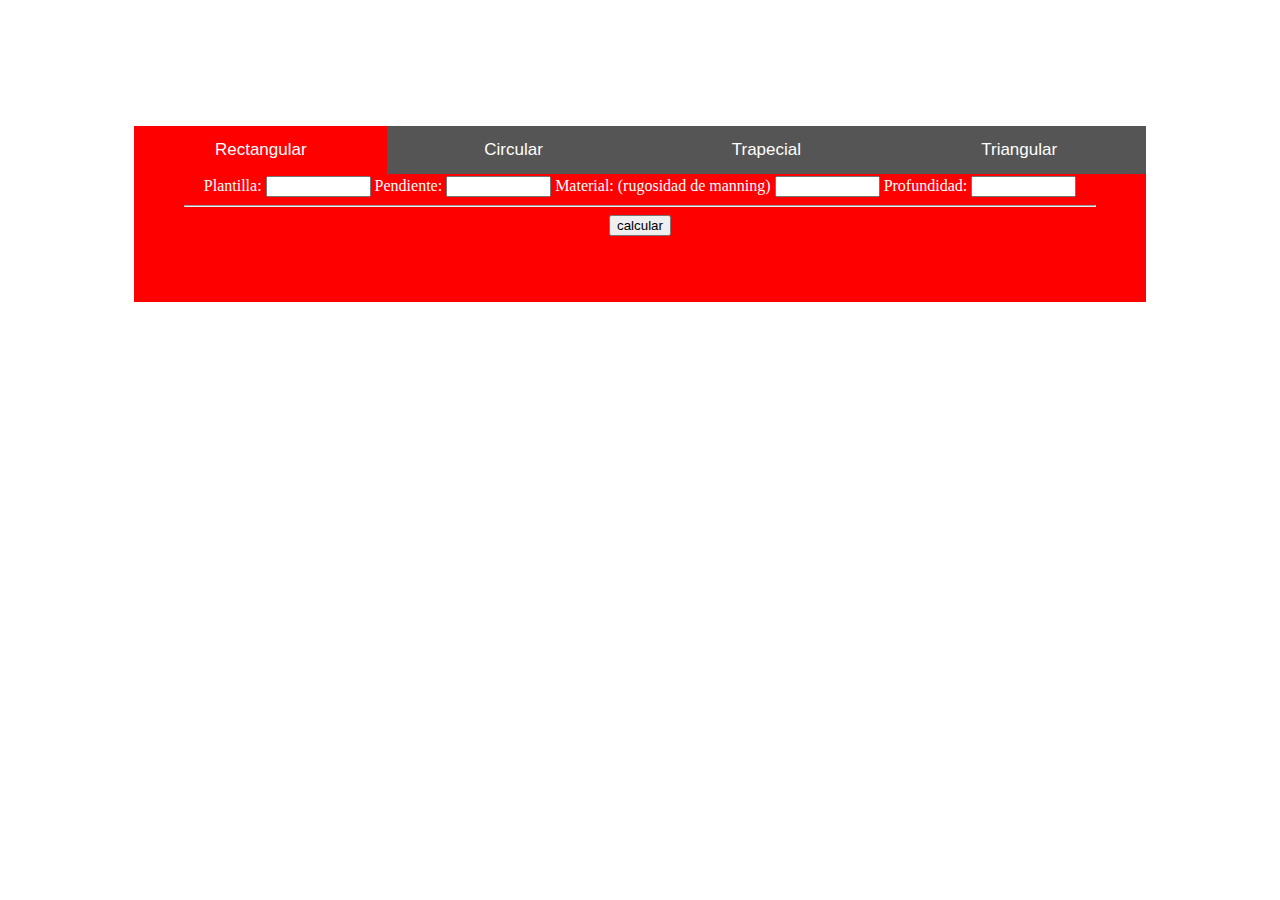
==== Manning-1.html @ 66fdc9ab "Inicio" ====
<!DOCTYPE html PUBLIC "-//W3C//DTD XHTML 1.0 Transitional//EN" "http://www.w3.org/TR/xhtml1/DTD/xhtml1-transitional.dtd">
<html xmlns="http://www.w3.org/1999/xhtml">
<head>
<meta http-equiv="Content-Type" content="text/html; charset=utf-8" />
<title>Usos de la ecuación de manning</title>
<style>
#content{
	margin:10%;
	}
.tablink {
  background-color: #555;
  color: white;
  float: left;
  border: none;
  outline: none;
  cursor: pointer;
  padding: 14px 16px;
  font-size: 17px;
  width: 25%;
}

/* Change background color of buttons on hover */
.tablink:hover {
  background-color: #777;
}

/* Set default styles for tab content */
.tabcontent {
  color: white;
  display: none;
  padding: 50px;
  text-align: center;
}

/* Style each tab content individually */
#div1 {background-color:red;}
#div2 {background-color:green;}
#div3 {background-color:blue;}
#div4 {background-color:orange;}
}
p{
	color:rgb(255,255,255);
	}
</style>
</head>

<body>
<div id=content>
<button class="tablink" onclick="openCity('div1',this,'red')" id="defaultOpen">Rectangular</button>
<button class="tablink" onclick="openCity('div2',this,'blue')">Circular</button>
<button class="tablink" onclick="openCity('div3',this,'green')">Trapecial</button>
<button class="tablink" onclick="openCity('div4',this,'yellow')">Triangular</button>

<div class="tabcontent" id="div1">
<form action="" method="" name="form" class="form">

Plantilla: <input name="plantilla" type="text" size="10" maxlength="10" id="d"/>
Pendiente: <input name="pendiente" type="text" size="10" maxlength="10" id="sf"/>
Material: (rugosidad de manning) <input name="rugosidad de manning" type="text" size="10" maxlength="10" id="n"/>
Profundidad: <input name="profundidad" type="text" size="10" maxlength="10" id="y"/>
<hr />
<input name="btn" type="button" id="calcular" value="calcular" onclick="mensaje()"/>
<p></p>

</form>
</div>

<div class="tabcontent" id="div2">
<form action="" method="" name="form" class="form">

Diametro: <input name="diametro" type="text" size="10" maxlength="10" id="d2"/>
Pendiente: <input name="pendiente" type="text" size="10" maxlength="10" id="sf2"/>
Material: (rugosidad de manning) <input name="rugosidad de manning" type="text" size="10" maxlength="10" id="n2"/>
Profundidad: <input name="profundidad" type="text" size="10" maxlength="10" id="y2"/>
<hr />
<input name="btn" type="button" id="calcular" value="calcular" onclick="mensaje()"/>
<p></p>

</form>
</div>

<div class="tabcontent" id="div3">
<form action="" method="" name="form" class="form">

Plantilla: <input name="plantilla" type="text" size="10" maxlength="10" id="d"/>
Pendiente: <input name="pendiente" type="text" size="10" maxlength="10" id="sf"/>
Material: (rugosidad de manning) <input name="rugosidad de manning" type="text" size="10" maxlength="10" id="n"/>
Profundidad: <input name="profundidad" type="text" size="10" maxlength="10" id="y"/>
<hr />
<input name="btn" type="button" id="calcular" value="calcular" onclick="mensaje()"/>
<p></p>

</form>
</div>

<div class="tabcontent" id="div4">
<form action="" method="" name="form" class="form">

Diametro: <input name="diametro" type="text" size="10" maxlength="10" id="d"/>
Pendiente: <input name="pendiente" type="text" size="10" maxlength="10" id="sf"/>
Material: (rugosidad de manning) <input name="rugosidad de manning" type="text" size="10" maxlength="10" id="n"/>
Profundidad: <input name="profundidad" type="text" size="10" maxlength="10" id="y"/>
<hr />
<input name="btn" type="button" id="calcular" value="calcular" onclick="mensaje()"/>
<p></p>

</form>
</div>
</div>

<script>
function mensaje(){
var sf = document.getElementById("sf2").value;
var d = document.getElementById("d2").value;
var n = document.getElementById("n2").value;
const PI = 3.1415;

var A = PI*d*d/4;
var RH = d/4;
//var Q = caudal(d);
var ninv = 1/n;
var sfraiz = Math.pow(sf, 0.5);
var Q = A * Math.pow(RH, 2/3) * ninv * sfraiz; 

var p = document.querySelector("p");
p.textContent = Q;
}
//function caudal(d){
	//return (1/n)*A*(RH(2/3))*(Sf(1/2))
	//}
function openCity(cityName, elmnt, color) {
  // Hide all elements with class="tabcontent" by default */
  var i, tabcontent, tablinks;
  tabcontent = document.getElementsByClassName("tabcontent");
  for (i = 0; i < tabcontent.length; i++) {
    tabcontent[i].style.display = "none";
  }

  // Remove the background color of all tablinks/buttons
  tablinks = document.getElementsByClassName("tablink");
  for (i = 0; i < tablinks.length; i++) {
    tablinks[i].style.backgroundColor = "";
  }

  // Show the specific tab content
  document.getElementById(cityName).style.display = "block";

  // Add the specific color to the button used to open the tab content
  elmnt.style.backgroundColor = color;
}

// Get the element with id="defaultOpen" and click on it
document.getElementById("defaultOpen").click();
</script>
</body>
</html>
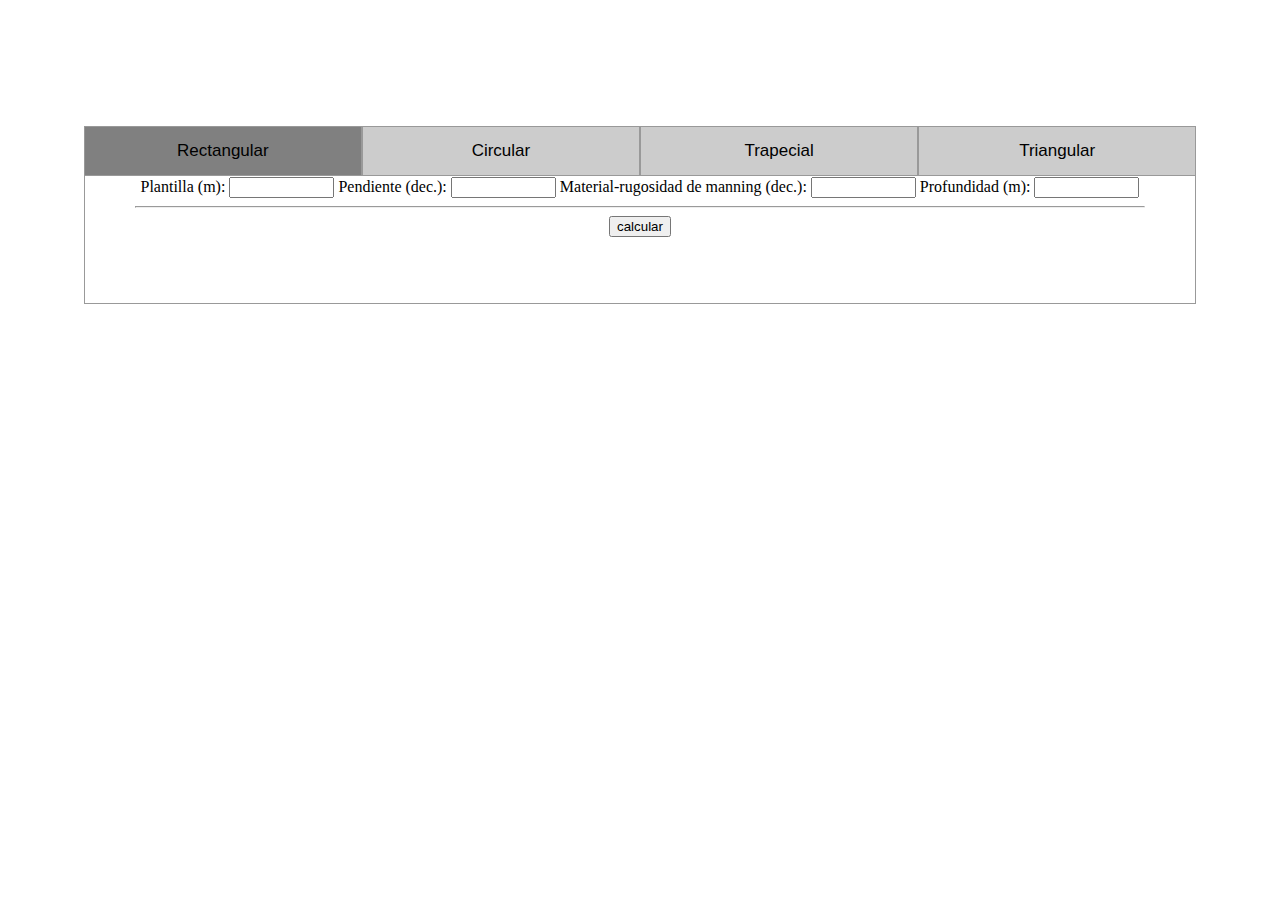
==== commit bd5c71c7: "nuevasclasesdecanales" ====
--- a/Manning-1.html
+++ b/Manning-1.html
@@ -5,13 +5,12 @@
 <title>Usos de la ecuación de manning</title>
 <style>
 #content{
-	margin:10%;
+	margin:10% 6%;
 	}
 .tablink {
-  background-color: #555;
-  color: white;
+  background-color: rgb(204,204,204);
   float: left;
-  border: none;
+  border: solid 1px rgb(153,153,153);
   outline: none;
   cursor: pointer;
   padding: 14px 16px;
@@ -26,109 +25,152 @@
 
 /* Set default styles for tab content */
 .tabcontent {
-  color: white;
   display: none;
   padding: 50px;
   text-align: center;
+  border: solid 1px rgb(153,153,153);
 }
 
 /* Style each tab content individually */
-#div1 {background-color:red;}
-#div2 {background-color:green;}
-#div3 {background-color:blue;}
-#div4 {background-color:orange;}
+#div1 {background-color:white;}
+#div2 {background-color:white;}
+#div3 {background-color:white;}
+#div4 {background-color:white;}
 }
-p{
-	color:rgb(255,255,255);
-	}
 </style>
 </head>
 
 <body>
 <div id=content>
-<button class="tablink" onclick="openCity('div1',this,'red')" id="defaultOpen">Rectangular</button>
-<button class="tablink" onclick="openCity('div2',this,'blue')">Circular</button>
-<button class="tablink" onclick="openCity('div3',this,'green')">Trapecial</button>
-<button class="tablink" onclick="openCity('div4',this,'yellow')">Triangular</button>
+<button class="tablink" onclick="openTab('div1',this,'gray')" id="defaultOpen">Rectangular</button>
+<button class="tablink" onclick="openTab('div2',this,'gray')">Circular</button>
+<button class="tablink" onclick="openTab('div3',this,'gray')">Trapecial</button>
+<button class="tablink" onclick="openTab('div4',this,'gray')">Triangular</button>
 
 <div class="tabcontent" id="div1">
-<form action="" method="" name="form" class="form">
+<form action="" method="" name="" class="">
 
-Plantilla: <input name="plantilla" type="text" size="10" maxlength="10" id="d"/>
-Pendiente: <input name="pendiente" type="text" size="10" maxlength="10" id="sf"/>
-Material: (rugosidad de manning) <input name="rugosidad de manning" type="text" size="10" maxlength="10" id="n"/>
-Profundidad: <input name="profundidad" type="text" size="10" maxlength="10" id="y"/>
+Plantilla (m): <input name="plantilla1" type="text" size="10" maxlength="10" id="b1"/>
+Pendiente (dec.): <input name="pendiente1" type="text" size="10" maxlength="10" id="sf1"/>
+Material-rugosidad de manning (dec.): <input name="rugosidad de manning1" type="text" size="10" maxlength="10" id="n1"/>
+Profundidad (m): <input name="profundidad1" type="text" size="10" maxlength="10" id="y1"/>
 <hr />
-<input name="btn" type="button" id="calcular" value="calcular" onclick="mensaje()"/>
-<p></p>
+<input name="btn1" type="button" id="calcular1" value="calcular" onclick="funcion()"/>
+<p id="p1"></p>
 
 </form>
 </div>
 
 <div class="tabcontent" id="div2">
-<form action="" method="" name="form" class="form">
+<form action="" method="" name="" class="">
 
-Diametro: <input name="diametro" type="text" size="10" maxlength="10" id="d2"/>
-Pendiente: <input name="pendiente" type="text" size="10" maxlength="10" id="sf2"/>
-Material: (rugosidad de manning) <input name="rugosidad de manning" type="text" size="10" maxlength="10" id="n2"/>
-Profundidad: <input name="profundidad" type="text" size="10" maxlength="10" id="y2"/>
+Diametro (m): <input name="diametro2" type="text" size="10" maxlength="10" id="d2"/>
+Pendiente (dec.): <input name="pendiente2" type="text" size="10" maxlength="10" id="sf2"/>
+Material-rugosidad de manning (dec.): <input name="rugosidad de manning2" type="text" size="10" maxlength="10" id="n2"/>
+Profundidad (m): <input name="profundidad2" type="text" size="10" maxlength="10" id="y2"/>
 <hr />
-<input name="btn" type="button" id="calcular" value="calcular" onclick="mensaje()"/>
-<p></p>
+<input name="btn2" type="button" id="calcular2" value="calcular" onclick="flow_unif_channel_circle()"/>
+<p id="p2"></p>
 
 </form>
 </div>
 
 <div class="tabcontent" id="div3">
-<form action="" method="" name="form" class="form">
+<form action="" method="" name="" class="">
 
-Plantilla: <input name="plantilla" type="text" size="10" maxlength="10" id="d"/>
-Pendiente: <input name="pendiente" type="text" size="10" maxlength="10" id="sf"/>
-Material: (rugosidad de manning) <input name="rugosidad de manning" type="text" size="10" maxlength="10" id="n"/>
-Profundidad: <input name="profundidad" type="text" size="10" maxlength="10" id="y"/>
+Plantilla (m): <input name="plantilla3" type="text" size="5" maxlength="5" id="b3"/>
+Pendiente lateral-z: <input name="pendienteLateral3" type="text" size="5" maxlength="5" id="z3"/> 
+Pendiente (dec.): <input name="pendiente3" type="text" size="5" maxlength="5" id="sf3"/>
+Material-rugosidad de manning (dec.): <input name="rugosidad de manning3" type="text" size="5" maxlength="5" id="n3"/>
+Profundidad (m): <input name="profundidad3" type="text" size="5" maxlength="5" id="y3"/>
 <hr />
-<input name="btn" type="button" id="calcular" value="calcular" onclick="mensaje()"/>
-<p></p>
+<input name="btn3" type="button" id="calcular3" value="calcular" onclick="flow_unif_channel_trap()"/>
+<p id="p3"></p>
 
 </form>
 </div>
 
 <div class="tabcontent" id="div4">
-<form action="" method="" name="form" class="form">
+<form action="" method="" name="" class="">
 
-Diametro: <input name="diametro" type="text" size="10" maxlength="10" id="d"/>
-Pendiente: <input name="pendiente" type="text" size="10" maxlength="10" id="sf"/>
-Material: (rugosidad de manning) <input name="rugosidad de manning" type="text" size="10" maxlength="10" id="n"/>
-Profundidad: <input name="profundidad" type="text" size="10" maxlength="10" id="y"/>
+Pendiente lateral-z: <input name="pendienteLateral4" type="text" size="10" maxlength="10" id="z4"/>
+Pendiente (dec.): <input name="pendiente4" type="text" size="10" maxlength="10" id="sf4"/>
+Material-rugosidad de manning (dec.): <input name="rugosidad de manning4" type="text" size="10" maxlength="10" id="n4"/>
+Profundidad (m): <input name="profundidad4" type="text" size="10" maxlength="10" id="y4"/>
 <hr />
-<input name="btn" type="button" id="calcular" value="calcular" onclick="mensaje()"/>
-<p></p>
+<input name="btn4" type="button" id="calcular4" value="calcular" onclick="mensaje()"/>
+<p id="p4"></p>
 
 </form>
 </div>
 </div>
 
 <script>
-function mensaje(){
-var sf = document.getElementById("sf2").value;
-var d = document.getElementById("d2").value;
-var n = document.getElementById("n2").value;
+
+//////////////////////////////// Ecuaciones del flujo uniforme en canal circular ////////////////////////////////////
+function flow_unif_channel_circle(){
+var d = parseFloat(document.getElementById("d2").value);
+var sf = parseFloat(document.getElementById("sf2").value);
+var n = parseFloat(document.getElementById("n2").value);
+var y = parseFloat(document.getElementById("y2").value);
 const PI = 3.1415;
+	if(d==y){
+	var A = PI*d*d/4;
+	var RH = d/4;
+	var Q = caudal(n,A,RH,sf);
+	var p = document.getElementById("p2");
+	p.textContent = 'Flujo :' + Q + ' m3/s';
+	}
+	if(d>y && y>0){
+	var r =d/2;
+	var ang = 2*Math.acos(1-(y/r));
+	var A = (1/2)*(Math.pow(r,2))*(ang-(Math.sin(ang)));
+	var P = ang*r;
+	var RH = A/P;
+	var Q = caudal(n,A,RH,sf);
+	var p = document.getElementById("p2");
+	p.textContent = 'Flujo :' + Q + ' m3/s';
+	}
+	if(y>d){
+	var p = document.getElementById("p2");
+	p.textContent = 'La profundidad no debe ser mayor al diámetro del conducto';
+	}
+	if(y<=0){
+	var p = document.getElementById("p2");
+	p.textContent = 'La profundidad no debe ser un valor negativo ni nulo';
+	}
+}
 
-var A = PI*d*d/4;
-var RH = d/4;
-//var Q = caudal(d);
-var ninv = 1/n;
-var sfraiz = Math.pow(sf, 0.5);
-var Q = A * Math.pow(RH, 2/3) * ninv * sfraiz; 
+//////////////////////////////// Ecuaciones del flujo uniforme en canal trapecial ////////////////////////////////////
+function flow_unif_channel_trap(){
+var b = parseFloat(document.getElementById("b3").value);
+var z = parseFloat(document.getElementById("z3").value);
+var sf = parseFloat(document.getElementById("sf3").value);
+var n = parseFloat(document.getElementById("n3").value);
+var y = parseFloat(document.getElementById("y3").value);
 
-var p = document.querySelector("p");
-p.textContent = Q;
+	if(b>0 && y>0 && z>=0 && sf>=0 && n>0){
+	var A = (b + (z * y)) * y;
+	var P = b+((2*y)*(Math.pow(1+z*z,1/2)));
+	var RH = A/P;
+	var Q = caudal(n,A,RH,sf);
+	var p = document.getElementById("p3");
+	p.textContent = 'Flujo :' + Q + ' m3/s';
+	}
+	if(b<=0 || y<=0 || z<0 || sf<0 || n<=0){
+	var p = document.getElementById("p3");
+	p.textContent = 'La información no es válida';
+	}
 }
-//function caudal(d){
-	//return (1/n)*A*(RH(2/3))*(Sf(1/2))
-	//}
-function openCity(cityName, elmnt, color) {
+
+
+function caudal(n,A,RH,sf){
+	var Pot_RH = Math.pow(RH,2/3);
+	var Pot_sf = Math.pow(sf,1/2);
+	return 1/n * A * Pot_RH * Pot_sf; 
+}
+
+function openTab(id, elmnt, color) {
   // Hide all elements with class="tabcontent" by default */
   var i, tabcontent, tablinks;
   tabcontent = document.getElementsByClassName("tabcontent");
@@ -143,7 +185,7 @@
   }
 
   // Show the specific tab content
-  document.getElementById(cityName).style.display = "block";
+  document.getElementById(id).style.display = "block";
 
   // Add the specific color to the button used to open the tab content
   elmnt.style.backgroundColor = color;
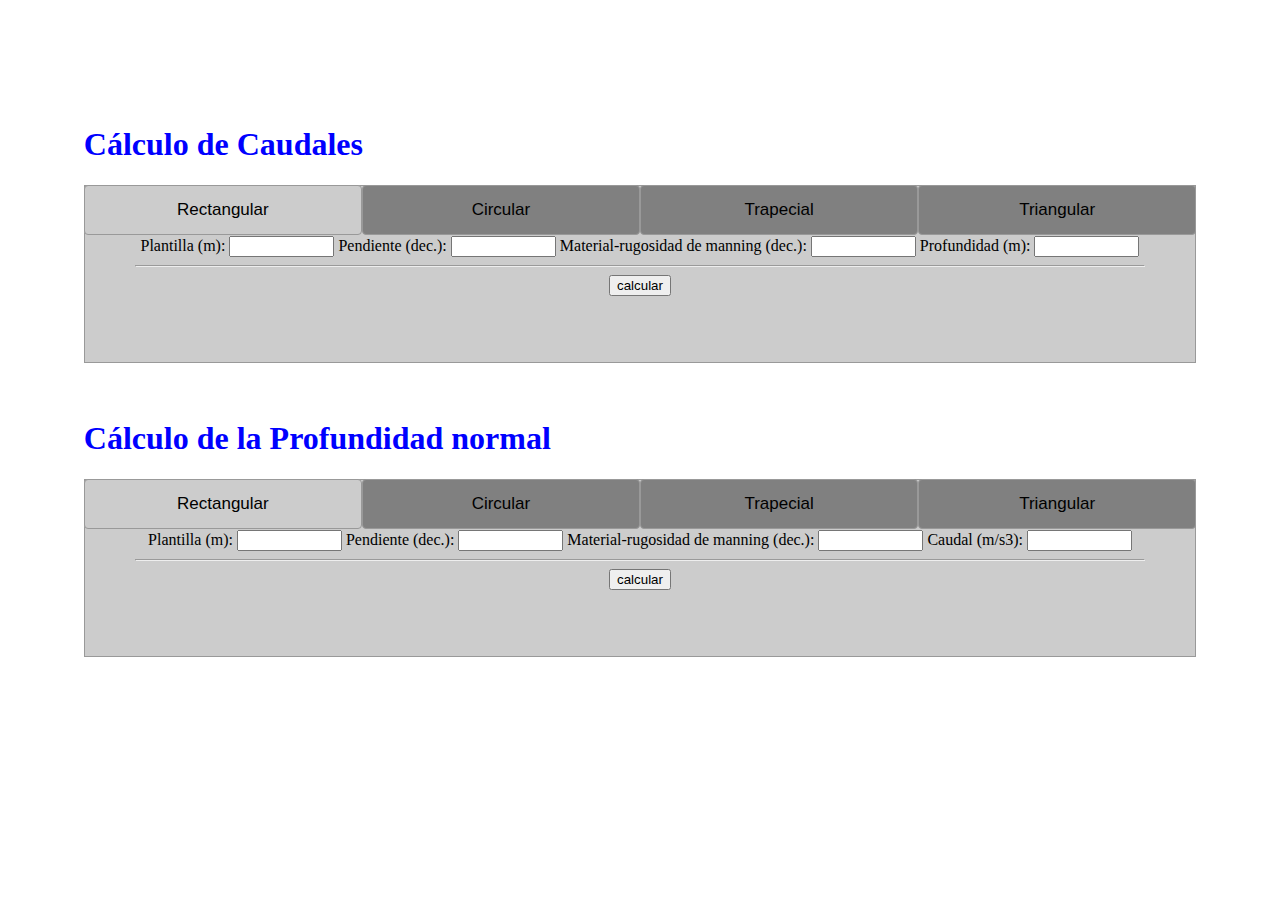
==== commit 20a4ca98: "finalizaciondecalculosdecaudal" ====
--- a/Manning-1.html
+++ b/Manning-1.html
@@ -3,67 +3,34 @@
 <head>
 <meta http-equiv="Content-Type" content="text/html; charset=utf-8" />
 <title>Usos de la ecuación de manning</title>
-<style>
-#content{
-	margin:10% 6%;
-	}
-.tablink {
-  background-color: rgb(204,204,204);
-  float: left;
-  border: solid 1px rgb(153,153,153);
-  outline: none;
-  cursor: pointer;
-  padding: 14px 16px;
-  font-size: 17px;
-  width: 25%;
-}
-
-/* Change background color of buttons on hover */
-.tablink:hover {
-  background-color: #777;
-}
-
-/* Set default styles for tab content */
-.tabcontent {
-  display: none;
-  padding: 50px;
-  text-align: center;
-  border: solid 1px rgb(153,153,153);
-}
-
-/* Style each tab content individually */
-#div1 {background-color:white;}
-#div2 {background-color:white;}
-#div3 {background-color:white;}
-#div4 {background-color:white;}
-}
-</style>
+<link href="estilos.css" rel="stylesheet" type="text/css" />
+<script type="text/javascript" src="ecuaciones.js"></script>
 </head>
 
 <body>
 <div id=content>
-<button class="tablink" onclick="openTab('div1',this,'gray')" id="defaultOpen">Rectangular</button>
-<button class="tablink" onclick="openTab('div2',this,'gray')">Circular</button>
-<button class="tablink" onclick="openTab('div3',this,'gray')">Trapecial</button>
-<button class="tablink" onclick="openTab('div4',this,'gray')">Triangular</button>
+<!-- Ventanas del calculo de caudales normales -->
+<h1>Cálculo de Caudales</h1>
+<button class="tablink" onclick="openTab('div1',this,'rgb(204,204,204)','tabcontent1','defaultOpen1')" id="defaultOpen1">Rectangular</button>
+<button class="tablink" onclick="openTab('div2',this,'rgb(204,204,204)','tabcontent1','defaultOpen1')">Circular</button>
+<button class="tablink" onclick="openTab('div3',this,'rgb(204,204,204)','tabcontent1','defaultOpen1')">Trapecial</button>
+<button class="tablink" onclick="openTab('div4',this,'rgb(204,204,204)','tabcontent1','defaultOpen1')">Triangular</button>
 
-<div class="tabcontent" id="div1">
+<div class="tabcontent1" id="div1">
 <form action="" method="" name="" class="">
-
 Plantilla (m): <input name="plantilla1" type="text" size="10" maxlength="10" id="b1"/>
 Pendiente (dec.): <input name="pendiente1" type="text" size="10" maxlength="10" id="sf1"/>
 Material-rugosidad de manning (dec.): <input name="rugosidad de manning1" type="text" size="10" maxlength="10" id="n1"/>
 Profundidad (m): <input name="profundidad1" type="text" size="10" maxlength="10" id="y1"/>
 <hr />
-<input name="btn1" type="button" id="calcular1" value="calcular" onclick="funcion()"/>
+<input name="btn1" type="button" id="calcular1" value="calcular" onclick="flow_unif_channel_rect()"/>
 <p id="p1"></p>
 
 </form>
 </div>
 
-<div class="tabcontent" id="div2">
+<div class="tabcontent1" id="div2">
 <form action="" method="" name="" class="">
-
 Diametro (m): <input name="diametro2" type="text" size="10" maxlength="10" id="d2"/>
 Pendiente (dec.): <input name="pendiente2" type="text" size="10" maxlength="10" id="sf2"/>
 Material-rugosidad de manning (dec.): <input name="rugosidad de manning2" type="text" size="10" maxlength="10" id="n2"/>
@@ -75,9 +42,8 @@
 </form>
 </div>
 
-<div class="tabcontent" id="div3">
+<div class="tabcontent1" id="div3">
 <form action="" method="" name="" class="">
-
 Plantilla (m): <input name="plantilla3" type="text" size="5" maxlength="5" id="b3"/>
 Pendiente lateral-z: <input name="pendienteLateral3" type="text" size="5" maxlength="5" id="z3"/> 
 Pendiente (dec.): <input name="pendiente3" type="text" size="5" maxlength="5" id="sf3"/>
@@ -90,109 +56,80 @@
 </form>
 </div>
 
-<div class="tabcontent" id="div4">
+<div class="tabcontent1" id="div4">
 <form action="" method="" name="" class="">
-
 Pendiente lateral-z: <input name="pendienteLateral4" type="text" size="10" maxlength="10" id="z4"/>
 Pendiente (dec.): <input name="pendiente4" type="text" size="10" maxlength="10" id="sf4"/>
 Material-rugosidad de manning (dec.): <input name="rugosidad de manning4" type="text" size="10" maxlength="10" id="n4"/>
 Profundidad (m): <input name="profundidad4" type="text" size="10" maxlength="10" id="y4"/>
 <hr />
-<input name="btn4" type="button" id="calcular4" value="calcular" onclick="mensaje()"/>
+<input name="btn4" type="button" id="calcular4" value="calcular" onclick="flow_unif_channel_trian()"/>
+<p id="p4"></p>
+
+</form>
+</div><br /><br />
+
+<!-- Ventanas del calculo de profundidades normales -->
+
+<h1>Cálculo de la Profundidad normal</h1>
+<button class="tablink" onclick="openTab('div5',this,'rgb(204,204,204)','tabcontent2','defaultOpen2')" id="defaultOpen2">Rectangular</button>
+<button class="tablink" onclick="openTab('div6',this,'rgb(204,204,204)','tabcontent2','defaultOpen2')">Circular</button>
+<button class="tablink" onclick="openTab('div7',this,'rgb(204,204,204)','tabcontent2','defaultOpen2')">Trapecial</button>
+<button class="tablink" onclick="openTab('div8',this,'rgb(204,204,204)','tabcontent2','defaultOpen2')">Triangular</button>
+
+<div class="tabcontent2" id="div5">
+<form action="" method="" name="" class="">
+Plantilla (m): <input name="plantilla5" type="text" size="10" maxlength="10" id="b5"/>
+Pendiente (dec.): <input name="pendiente5" type="text" size="10" maxlength="10" id="sf5"/>
+Material-rugosidad de manning (dec.): <input name="rugosidad de manning5" type="text" size="10" maxlength="10" id="n5"/>
+Caudal (m/s3): <input name="caudal5" type="text" size="10" maxlength="10" id="q5"/>
+<hr />
+<input name="btn5" type="button" id="calcular5" value="calcular" onclick="heigth_unif_channel_rect()"/>
+<p id="p5"></p>
+
+</form>
+</div>
+
+<div class="tabcontent2" id="div6">
+<form action="" method="" name="" class="">
+Diametro (m): <input name="diametro6" type="text" size="10" maxlength="10" id="d6"/>
+Pendiente (dec.): <input name="pendiente6" type="text" size="10" maxlength="10" id="sf6"/>
+Material-rugosidad de manning (dec.): <input name="rugosidad de manning6" type="text" size="10" maxlength="10" id="n6"/>
+Caudal (m/s3): <input name="caudal6" type="text" size="10" maxlength="10" id="q6"/>
+<hr />
+<input name="btn6" type="button" id="calcular6" value="calcular" onclick="heigth_unif_channel_circle()"/>
+<p id="p6"></p>
+
+</form>
+</div>
+
+<div class="tabcontent2" id="div7">
+<form action="" method="" name="" class="">
+Plantilla (m): <input name="plantilla3" type="text" size="5" maxlength="5" id="b3"/>
+Pendiente lateral-z: <input name="pendienteLateral3" type="text" size="5" maxlength="5" id="z3"/> 
+Pendiente (dec.): <input name="pendiente3" type="text" size="5" maxlength="5" id="sf3"/>
+Material-rugosidad de manning (dec.): <input name="rugosidad de manning3" type="text" size="5" maxlength="5" id="n3"/>
+Profundidad (m): <input name="profundidad3" type="text" size="5" maxlength="5" id="y3"/>
+<hr />
+<input name="btn3" type="button" id="calcular3" value="calcular" onclick="heigth_unif_channel_trap()"/>
+<p id="p3"></p>
+
+</form>
+</div>
+
+<div class="tabcontent2" id="div8">
+<form action="" method="" name="" class="">
+Pendiente lateral-z: <input name="pendienteLateral4" type="text" size="10" maxlength="10" id="z4"/>
+Pendiente (dec.): <input name="pendiente4" type="text" size="10" maxlength="10" id="sf4"/>
+Material-rugosidad de manning (dec.): <input name="rugosidad de manning4" type="text" size="10" maxlength="10" id="n4"/>
+Profundidad (m): <input name="profundidad4" type="text" size="10" maxlength="10" id="y4"/>
+<hr />
+<input name="btn4" type="button" id="calcular4" value="calcular" onclick="heigth_unif_channel_trian()"/>
 <p id="p4"></p>
 
 </form>
 </div>
+
 </div>
-
-<script>
-
-//////////////////////////////// Ecuaciones del flujo uniforme en canal circular ////////////////////////////////////
-function flow_unif_channel_circle(){
-var d = parseFloat(document.getElementById("d2").value);
-var sf = parseFloat(document.getElementById("sf2").value);
-var n = parseFloat(document.getElementById("n2").value);
-var y = parseFloat(document.getElementById("y2").value);
-const PI = 3.1415;
-	if(d==y){
-	var A = PI*d*d/4;
-	var RH = d/4;
-	var Q = caudal(n,A,RH,sf);
-	var p = document.getElementById("p2");
-	p.textContent = 'Flujo :' + Q + ' m3/s';
-	}
-	if(d>y && y>0){
-	var r =d/2;
-	var ang = 2*Math.acos(1-(y/r));
-	var A = (1/2)*(Math.pow(r,2))*(ang-(Math.sin(ang)));
-	var P = ang*r;
-	var RH = A/P;
-	var Q = caudal(n,A,RH,sf);
-	var p = document.getElementById("p2");
-	p.textContent = 'Flujo :' + Q + ' m3/s';
-	}
-	if(y>d){
-	var p = document.getElementById("p2");
-	p.textContent = 'La profundidad no debe ser mayor al diámetro del conducto';
-	}
-	if(y<=0){
-	var p = document.getElementById("p2");
-	p.textContent = 'La profundidad no debe ser un valor negativo ni nulo';
-	}
-}
-
-//////////////////////////////// Ecuaciones del flujo uniforme en canal trapecial ////////////////////////////////////
-function flow_unif_channel_trap(){
-var b = parseFloat(document.getElementById("b3").value);
-var z = parseFloat(document.getElementById("z3").value);
-var sf = parseFloat(document.getElementById("sf3").value);
-var n = parseFloat(document.getElementById("n3").value);
-var y = parseFloat(document.getElementById("y3").value);
-
-	if(b>0 && y>0 && z>=0 && sf>=0 && n>0){
-	var A = (b + (z * y)) * y;
-	var P = b+((2*y)*(Math.pow(1+z*z,1/2)));
-	var RH = A/P;
-	var Q = caudal(n,A,RH,sf);
-	var p = document.getElementById("p3");
-	p.textContent = 'Flujo :' + Q + ' m3/s';
-	}
-	if(b<=0 || y<=0 || z<0 || sf<0 || n<=0){
-	var p = document.getElementById("p3");
-	p.textContent = 'La información no es válida';
-	}
-}
-
-
-function caudal(n,A,RH,sf){
-	var Pot_RH = Math.pow(RH,2/3);
-	var Pot_sf = Math.pow(sf,1/2);
-	return 1/n * A * Pot_RH * Pot_sf; 
-}
-
-function openTab(id, elmnt, color) {
-  // Hide all elements with class="tabcontent" by default */
-  var i, tabcontent, tablinks;
-  tabcontent = document.getElementsByClassName("tabcontent");
-  for (i = 0; i < tabcontent.length; i++) {
-    tabcontent[i].style.display = "none";
-  }
-
-  // Remove the background color of all tablinks/buttons
-  tablinks = document.getElementsByClassName("tablink");
-  for (i = 0; i < tablinks.length; i++) {
-    tablinks[i].style.backgroundColor = "";
-  }
-
-  // Show the specific tab content
-  document.getElementById(id).style.display = "block";
-
-  // Add the specific color to the button used to open the tab content
-  elmnt.style.backgroundColor = color;
-}
-
-// Get the element with id="defaultOpen" and click on it
-document.getElementById("defaultOpen").click();
-</script>
 </body>
 </html>
--- a/estilos.css
+++ b/estilos.css
@@ -0,0 +1,40 @@
+@charset "utf-8";
+/* CSS Document */
+#content{
+	margin:10% 6%;
+	}
+h1{
+	color:rgb(0,0,255);
+	}
+.tablink {
+  background-color:gray;
+  float: left;
+  border: solid 1px rgb(153,153,153);
+  border-radius:4px;
+  outline: none;
+  cursor: pointer;
+  padding: 14px 16px;
+  font-size: 17px;
+  width: 25%;
+}
+#defaultOpen1,#defaultOpen2{background-color: rgb(204,204,204);}
+
+/* Change background color of buttons on hover */
+.tablink:hover {
+  background-color: #777;
+}
+
+/* Set default styles for tab content */
+.tabcontent1, .tabcontent2 {
+  display: none;
+  padding: 50px;
+  text-align: center;
+  border: solid 1px rgb(153,153,153);
+}
+
+/* Style each tab content individually */
+#div1,#div5 {background-color:rgb(204,204,204); display:block;}
+#div2,#div6 {background-color:rgb(204,204,204);}
+#div3,#div7 {background-color:rgb(204,204,204);}
+#div4,#div8 {background-color:rgb(204,204,204);}
+
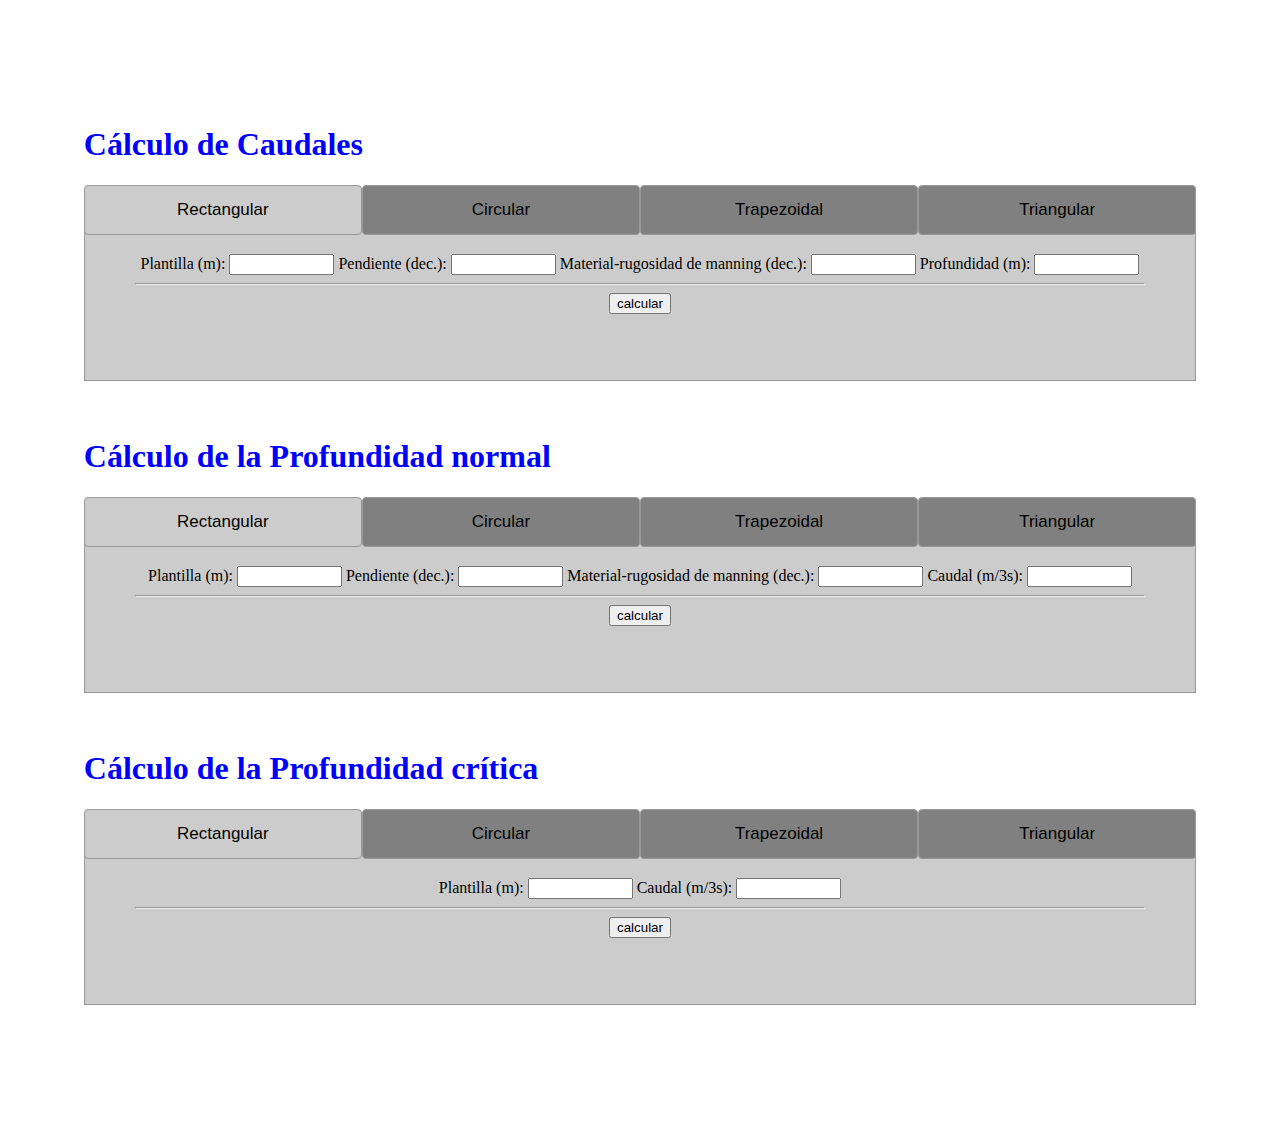
==== commit e35297f8: "calculosdetiranteuniforme" ====
--- a/Manning-1.html
+++ b/Manning-1.html
@@ -11,11 +11,11 @@
 <div id=content>
 <!-- Ventanas del calculo de caudales normales -->
 <h1>Cálculo de Caudales</h1>
-<button class="tablink" onclick="openTab('div1',this,'rgb(204,204,204)','tabcontent1','defaultOpen1')" id="defaultOpen1">Rectangular</button>
-<button class="tablink" onclick="openTab('div2',this,'rgb(204,204,204)','tabcontent1','defaultOpen1')">Circular</button>
-<button class="tablink" onclick="openTab('div3',this,'rgb(204,204,204)','tabcontent1','defaultOpen1')">Trapecial</button>
-<button class="tablink" onclick="openTab('div4',this,'rgb(204,204,204)','tabcontent1','defaultOpen1')">Triangular</button>
-
+<button class="tablink1" onclick="openTab('div1',this,'rgb(204,204,204)','tablink1','tabcontent1','defaultOpen1')" id="defaultOpen1">Rectangular</button>
+<button class="tablink1" onclick="openTab('div2',this,'rgb(204,204,204)','tablink1','tabcontent1','defaultOpen1')">Circular</button>
+<button class="tablink1" onclick="openTab('div3',this,'rgb(204,204,204)','tablink1','tabcontent1','defaultOpen1')">Trapezoidal</button>
+<button class="tablink1" onclick="openTab('div4',this,'rgb(204,204,204)','tablink1','tabcontent1','defaultOpen1')">Triangular</button>
+<br />
 <div class="tabcontent1" id="div1">
 <form action="" method="" name="" class="">
 Plantilla (m): <input name="plantilla1" type="text" size="10" maxlength="10" id="b1"/>
@@ -31,12 +31,12 @@
 
 <div class="tabcontent1" id="div2">
 <form action="" method="" name="" class="">
-Diametro (m): <input name="diametro2" type="text" size="10" maxlength="10" id="d2"/>
+Diámetro (m): <input name="diametro2" type="text" size="10" maxlength="10" id="d2"/>
 Pendiente (dec.): <input name="pendiente2" type="text" size="10" maxlength="10" id="sf2"/>
 Material-rugosidad de manning (dec.): <input name="rugosidad de manning2" type="text" size="10" maxlength="10" id="n2"/>
 Profundidad (m): <input name="profundidad2" type="text" size="10" maxlength="10" id="y2"/>
 <hr />
-<input name="btn2" type="button" id="calcular2" value="calcular" onclick="flow_unif_channel_circle()"/>
+<input name="btn2" type="button" id="calcular2" value="calcular" onclick="flow_unif_channel_circ()"/>
 <p id="p2"></p>
 
 </form>
@@ -72,19 +72,19 @@
 <!-- Ventanas del calculo de profundidades normales -->
 
 <h1>Cálculo de la Profundidad normal</h1>
-<button class="tablink" onclick="openTab('div5',this,'rgb(204,204,204)','tabcontent2','defaultOpen2')" id="defaultOpen2">Rectangular</button>
-<button class="tablink" onclick="openTab('div6',this,'rgb(204,204,204)','tabcontent2','defaultOpen2')">Circular</button>
-<button class="tablink" onclick="openTab('div7',this,'rgb(204,204,204)','tabcontent2','defaultOpen2')">Trapecial</button>
-<button class="tablink" onclick="openTab('div8',this,'rgb(204,204,204)','tabcontent2','defaultOpen2')">Triangular</button>
-
+<button class="tablink2" onclick="openTab('div5',this,'rgb(204,204,204)','tablink2','tabcontent2','defaultOpen2')" id="defaultOpen2">Rectangular</button>
+<button class="tablink2" onclick="openTab('div6',this,'rgb(204,204,204)','tablink2','tabcontent2','defaultOpen2')">Circular</button>
+<button class="tablink2" onclick="openTab('div7',this,'rgb(204,204,204)','tablink2','tabcontent2','defaultOpen2')">Trapezoidal</button>
+<button class="tablink2" onclick="openTab('div8',this,'rgb(204,204,204)','tablink2','tabcontent2','defaultOpen2')">Triangular</button>
+<br />
 <div class="tabcontent2" id="div5">
 <form action="" method="" name="" class="">
 Plantilla (m): <input name="plantilla5" type="text" size="10" maxlength="10" id="b5"/>
 Pendiente (dec.): <input name="pendiente5" type="text" size="10" maxlength="10" id="sf5"/>
 Material-rugosidad de manning (dec.): <input name="rugosidad de manning5" type="text" size="10" maxlength="10" id="n5"/>
-Caudal (m/s3): <input name="caudal5" type="text" size="10" maxlength="10" id="q5"/>
+Caudal (m/3s): <input name="caudal5" type="text" size="10" maxlength="10" id="q5"/>
 <hr />
-<input name="btn5" type="button" id="calcular5" value="calcular" onclick="heigth_unif_channel_rect()"/>
+<input name="btn5" type="button" id="calcular5" value="calcular" onclick="tiran_unif_canal_rect()"/>
 <p id="p5"></p>
 
 </form>
@@ -92,12 +92,12 @@
 
 <div class="tabcontent2" id="div6">
 <form action="" method="" name="" class="">
-Diametro (m): <input name="diametro6" type="text" size="10" maxlength="10" id="d6"/>
+Diámetro (m): <input name="diametro6" type="text" size="10" maxlength="10" id="d6"/>
 Pendiente (dec.): <input name="pendiente6" type="text" size="10" maxlength="10" id="sf6"/>
 Material-rugosidad de manning (dec.): <input name="rugosidad de manning6" type="text" size="10" maxlength="10" id="n6"/>
-Caudal (m/s3): <input name="caudal6" type="text" size="10" maxlength="10" id="q6"/>
+Caudal (m3/s): <input name="caudal6" type="text" size="10" maxlength="10" id="q6"/>
 <hr />
-<input name="btn6" type="button" id="calcular6" value="calcular" onclick="heigth_unif_channel_circle()"/>
+<input name="btn6" type="button" id="calcular6" value="calcular" onclick="tiran_unif_canal_circ()"/>
 <p id="p6"></p>
 
 </form>
@@ -105,31 +105,82 @@
 
 <div class="tabcontent2" id="div7">
 <form action="" method="" name="" class="">
-Plantilla (m): <input name="plantilla3" type="text" size="5" maxlength="5" id="b3"/>
-Pendiente lateral-z: <input name="pendienteLateral3" type="text" size="5" maxlength="5" id="z3"/> 
-Pendiente (dec.): <input name="pendiente3" type="text" size="5" maxlength="5" id="sf3"/>
-Material-rugosidad de manning (dec.): <input name="rugosidad de manning3" type="text" size="5" maxlength="5" id="n3"/>
-Profundidad (m): <input name="profundidad3" type="text" size="5" maxlength="5" id="y3"/>
+Plantilla (m): <input name="plantilla7" type="text" size="5" maxlength="5" id="b7"/>
+Pendiente lateral-z: <input name="pendienteLateral7" type="text" size="5" maxlength="5" id="z7"/> 
+Pendiente (dec.): <input name="pendiente7" type="text" size="5" maxlength="5" id="sf7"/>
+Material-rugosidad de manning (dec.): <input name="rugosidad de manning7" type="text" size="5" maxlength="5" id="n7"/>
+Caudal (m3/s): <input name="caudal7" type="text" size="5" maxlength="5" id="q7"/>
 <hr />
-<input name="btn3" type="button" id="calcular3" value="calcular" onclick="heigth_unif_channel_trap()"/>
-<p id="p3"></p>
+<input name="btn7" type="button" id="calcular7" value="calcular" onclick="tiran_unif_canal_trap()"/>
+<p id="p7"></p>
 
 </form>
 </div>
 
 <div class="tabcontent2" id="div8">
 <form action="" method="" name="" class="">
-Pendiente lateral-z: <input name="pendienteLateral4" type="text" size="10" maxlength="10" id="z4"/>
-Pendiente (dec.): <input name="pendiente4" type="text" size="10" maxlength="10" id="sf4"/>
-Material-rugosidad de manning (dec.): <input name="rugosidad de manning4" type="text" size="10" maxlength="10" id="n4"/>
-Profundidad (m): <input name="profundidad4" type="text" size="10" maxlength="10" id="y4"/>
+Pendiente lateral-z: <input name="pendienteLateral8" type="text" size="10" maxlength="10" id="z8"/>
+Pendiente (dec.): <input name="pendiente8" type="text" size="10" maxlength="10" id="sf8"/>
+Material-rugosidad de manning (dec.): <input name="rugosidad de manning8" type="text" size="10" maxlength="10" id="n8"/>
+Caudal (m3/s): <input name="caudal8" type="text" size="10" maxlength="10" id="q8"/>
 <hr />
-<input name="btn4" type="button" id="calcular4" value="calcular" onclick="heigth_unif_channel_trian()"/>
-<p id="p4"></p>
+<input name="btn8" type="button" id="calcular8" value="calcular" onclick="tiran_unif_canal_trian()"/>
+<p id="p8"></p>
+
+</form>
+</div><br /><br />
+<!-- Ventanas del calculo de profundidades criticas -->
+
+<h1>Cálculo de la Profundidad crítica</h1>
+<button class="tablink3" onclick="openTab('div9',this,'rgb(204,204,204)','tablink3','tabcontent3','defaultOpen3')" id="defaultOpen3">Rectangular</button>
+<button class="tablink3" onclick="openTab('div10',this,'rgb(204,204,204)','tablink3','tabcontent3','defaultOpen3')">Circular</button>
+<button class="tablink3" onclick="openTab('div11',this,'rgb(204,204,204)','tablink3','tabcontent3','defaultOpen3')">Trapezoidal</button>
+<button class="tablink3" onclick="openTab('div12',this,'rgb(204,204,204)','tablink3','tabcontent3','defaultOpen3')">Triangular</button>
+<br />
+<div class="tabcontent3" id="div9">
+<form action="" method="" name="" class="">
+Plantilla (m): <input name="plantilla9" type="text" size="10" maxlength="10" id="b9"/>
+Caudal (m/3s): <input name="caudal5" type="text" size="10" maxlength="10" id="q5"/>
+<hr />
+<input name="btn9" type="button" id="calcular9" value="calcular" onclick="tiran_crit_canal_rect()"/>
+<p id="p9"></p>
 
 </form>
 </div>
 
+<div class="tabcontent3" id="div10">
+<form action="" method="" name="" class="">
+Diámetro (m): <input name="diametro10" type="text" size="10" maxlength="10" id="d10"/>
+Caudal (m3/s): <input name="caudal10" type="text" size="10" maxlength="10" id="q10"/>
+<hr />
+<input name="btn10" type="button" id="calcular10" value="calcular" onclick="tiran_crit_canal_circ()"/>
+<p id="p10"></p>
+
+</form>
+</div>
+
+<div class="tabcontent3" id="div11">
+<form action="" method="" name="" class="">
+Plantilla (m): <input name="plantilla11" type="text" size="5" maxlength="5" id="b11"/>
+Pendiente lateral-z: <input name="pendienteLateral11" type="text" size="5" maxlength="5" id="z11"/> 
+Caudal (m3/s): <input name="caudal11" type="text" size="5" maxlength="5" id="q11"/>
+<hr />
+<input name="btn11" type="button" id="calcular11" value="calcular" onclick="tiran_crit_canal_trap()"/>
+<p id="p11"></p>
+
+</form>
+</div>
+
+<div class="tabcontent3" id="div12">
+<form action="" method="" name="" class="">
+Pendiente lateral-z: <input name="pendienteLateral12" type="text" size="10" maxlength="10" id="z12"/>
+Caudal (m3/s): <input name="caudal12" type="text" size="10" maxlength="10" id="q12"/>
+<hr />
+<input name="btn12" type="button" id="calcular12" value="calcular" onclick="tiran_crit_canal_trian()"/>
+<p id="p11"></p>
+
+</form>
+</div>
 </div>
 </body>
 </html>
--- a/estilos.css
+++ b/estilos.css
@@ -6,7 +6,7 @@
 h1{
 	color:rgb(0,0,255);
 	}
-.tablink {
+.tablink1, .tablink2, .tablink3 {
   background-color:gray;
   float: left;
   border: solid 1px rgb(153,153,153);
@@ -17,7 +17,7 @@
   font-size: 17px;
   width: 25%;
 }
-#defaultOpen1,#defaultOpen2{background-color: rgb(204,204,204);}
+#defaultOpen1,#defaultOpen2,#defaultOpen3{background-color: rgb(204,204,204);}
 
 /* Change background color of buttons on hover */
 .tablink:hover {
@@ -25,7 +25,7 @@
 }
 
 /* Set default styles for tab content */
-.tabcontent1, .tabcontent2 {
+.tabcontent1, .tabcontent2, .tabcontent3 {
   display: none;
   padding: 50px;
   text-align: center;
@@ -33,8 +33,8 @@
 }
 
 /* Style each tab content individually */
-#div1,#div5 {background-color:rgb(204,204,204); display:block;}
-#div2,#div6 {background-color:rgb(204,204,204);}
-#div3,#div7 {background-color:rgb(204,204,204);}
-#div4,#div8 {background-color:rgb(204,204,204);}
+#div1,#div5,#div9 {background-color:rgb(204,204,204); display:block;}
+#div2,#div6,#div10 {background-color:rgb(204,204,204);}
+#div3,#div7,#div11 {background-color:rgb(204,204,204);}
+#div4,#div8,#div12 {background-color:rgb(204,204,204);}
 
